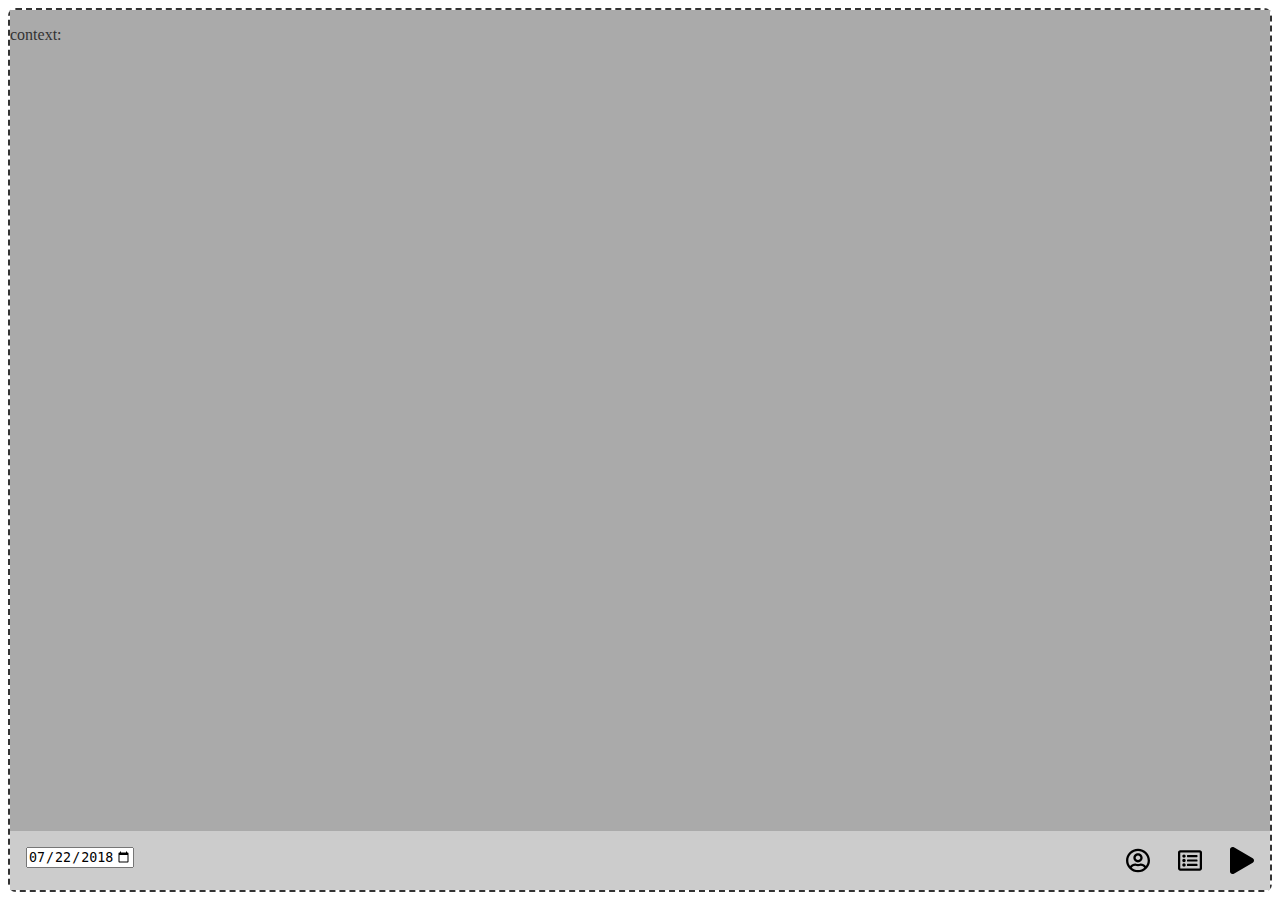
==== index.html @ cb89da16 "comp" ====
<!DOCTYPE html>
<html lang="en">

<head>
    <meta charset="UTF-8">
    <meta http-equiv="X-UA-Compatible" content="IE=edge">
    <meta name="viewport" content="width=device-width, initial-scale=1.0">
    <title>book</title>

    <link rel="stylesheet" href="./style.css">
    <script type="module" src="./app.js"></script>

</head>

<body>
    <main style="border: 2px currentColor dashed;">
        <app-listing context=""></app-listing>

        <app-drawer open="false"></app-drawer>
    </main>
</body>

</html>
---- style.css ----
* {
  box-sizing: border-box;
  margin: 0;
  padding: 0;
}
html {
  --size-0: 0.5rem;
  --size-1: 1rem;
  --size-2: 2rem;
  --size-3: 4rem;

  --black: #333;
  --dark: #777;
  --light: #aaa;
  --white: #eee;
}
html {
  height: 100vh;
}
body {
  height: 100%;
  padding: var(--size-0);

  color: var(--black);
}

main {
  border-radius: var(--size-0);
  height: 100%;

  display: flex;
  flex-direction: column;
}

/* Components */
/* lister - - - */
app-listing {
  background-color: var(--light);
  flex-grow: 1;
}
/* drawer - - -  */
app-drawer {
  /* background-color: var(--dark); */
}

app-drawer{
}
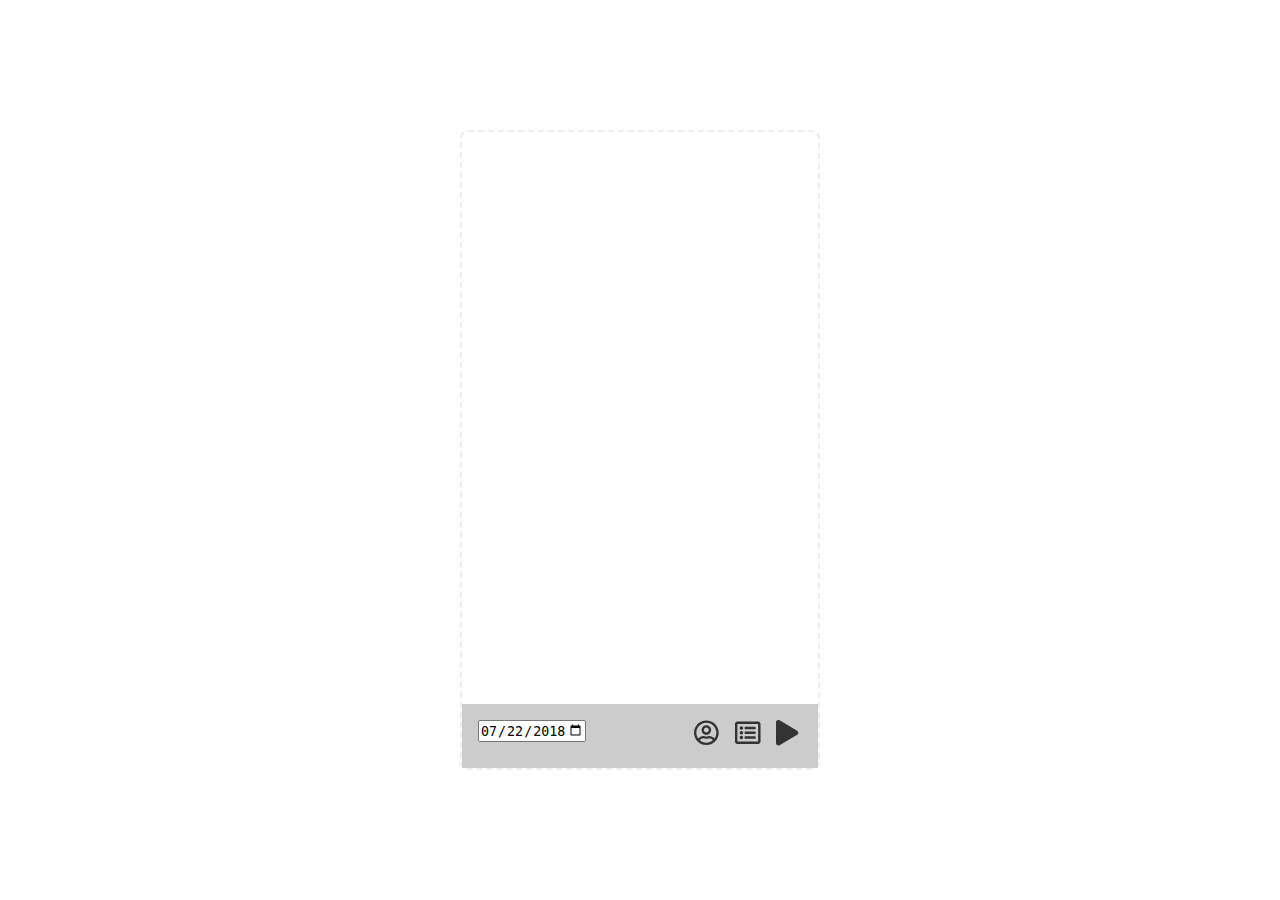
==== commit 512eae64: "styling interaction" ====
--- a/index.html
+++ b/index.html
@@ -13,7 +13,7 @@
 </head>
 
 <body>
-    <main style="border: 2px currentColor dashed;">
+    <main>
         <app-listing context=""></app-listing>
 
         <app-drawer open="false"></app-drawer>
--- a/style.css
+++ b/style.css
@@ -13,6 +13,8 @@
   --dark: #777;
   --light: #aaa;
   --white: #eee;
+
+  --main: rgb(32, 61, 224);
 }
 html {
   height: 100vh;
@@ -20,16 +22,21 @@
 body {
   height: 100%;
   padding: var(--size-0);
-
+  display: flex;
+  align-items: center;
   color: var(--black);
 }
 
 main {
   border-radius: var(--size-0);
   height: 100%;
-
+  flex-grow: 1;
+  max-width: 360px;
+  max-height: 640px;
+  margin: 0 auto;
   display: flex;
   flex-direction: column;
+  border: 2px var(--white) dashed;
 }
 
 /* Components */
@@ -41,7 +48,8 @@
 /* drawer - - -  */
 app-drawer {
   /* background-color: var(--dark); */
+  transition: height 75ms ease-out;
 }
 
-app-drawer{
-}+app-drawer {
+}
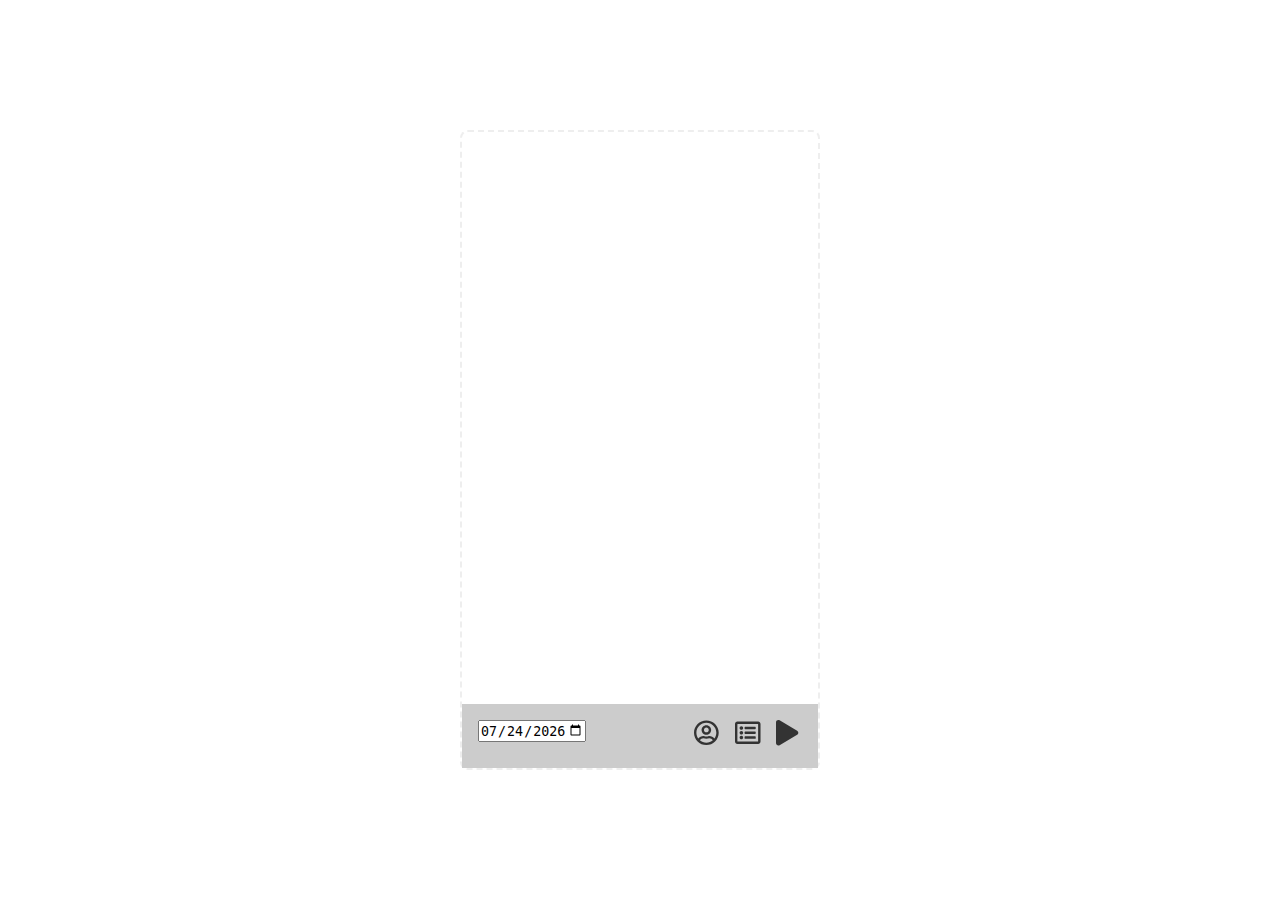
==== commit 28d8b78b: "current date" ====
--- a/index.html
+++ b/index.html
@@ -15,7 +15,6 @@
 <body>
     <main>
         <app-listing context=""></app-listing>
-
         <app-drawer open="false"></app-drawer>
     </main>
 </body>
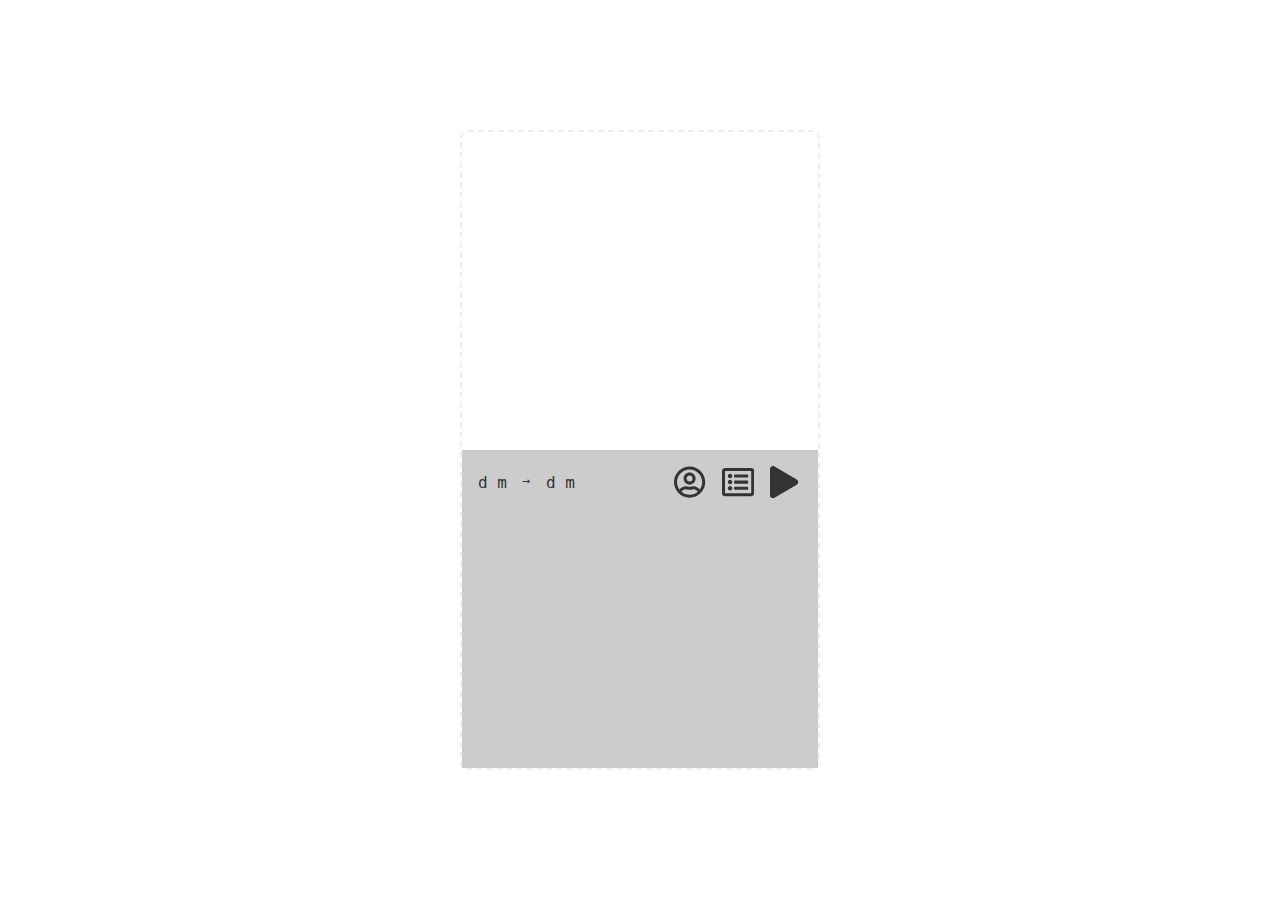
==== commit c3b80f2f: "preload SVG" ====
--- a/index.html
+++ b/index.html
@@ -7,6 +7,16 @@
     <meta name="viewport" content="width=device-width, initial-scale=1.0">
     <title>book</title>
 
+    <!-- preload -->
+    <link rel="preload" href="./components/date.js" as="script">
+    <link rel="preload" href="./components/drawer.js" as="script">
+    <link rel="preload" href="./components/listing.js" as="script">
+    <link rel="preload" href="./components/menu.js" as="script">
+
+    <link rel="preload" as="image" href="./assets/user.svg">
+    <link rel="preload" as="image" href="./assets/filter.svg">
+    <link rel="preload" as="image" href="./assets/book.svg">
+
     <link rel="stylesheet" href="./style.css">
     <script type="module" src="./app.js"></script>
 
@@ -15,7 +25,7 @@
 <body>
     <main>
         <app-listing context=""></app-listing>
-        <app-drawer open="false"></app-drawer>
+        <app-drawer open="true"></app-drawer>
     </main>
 </body>
 
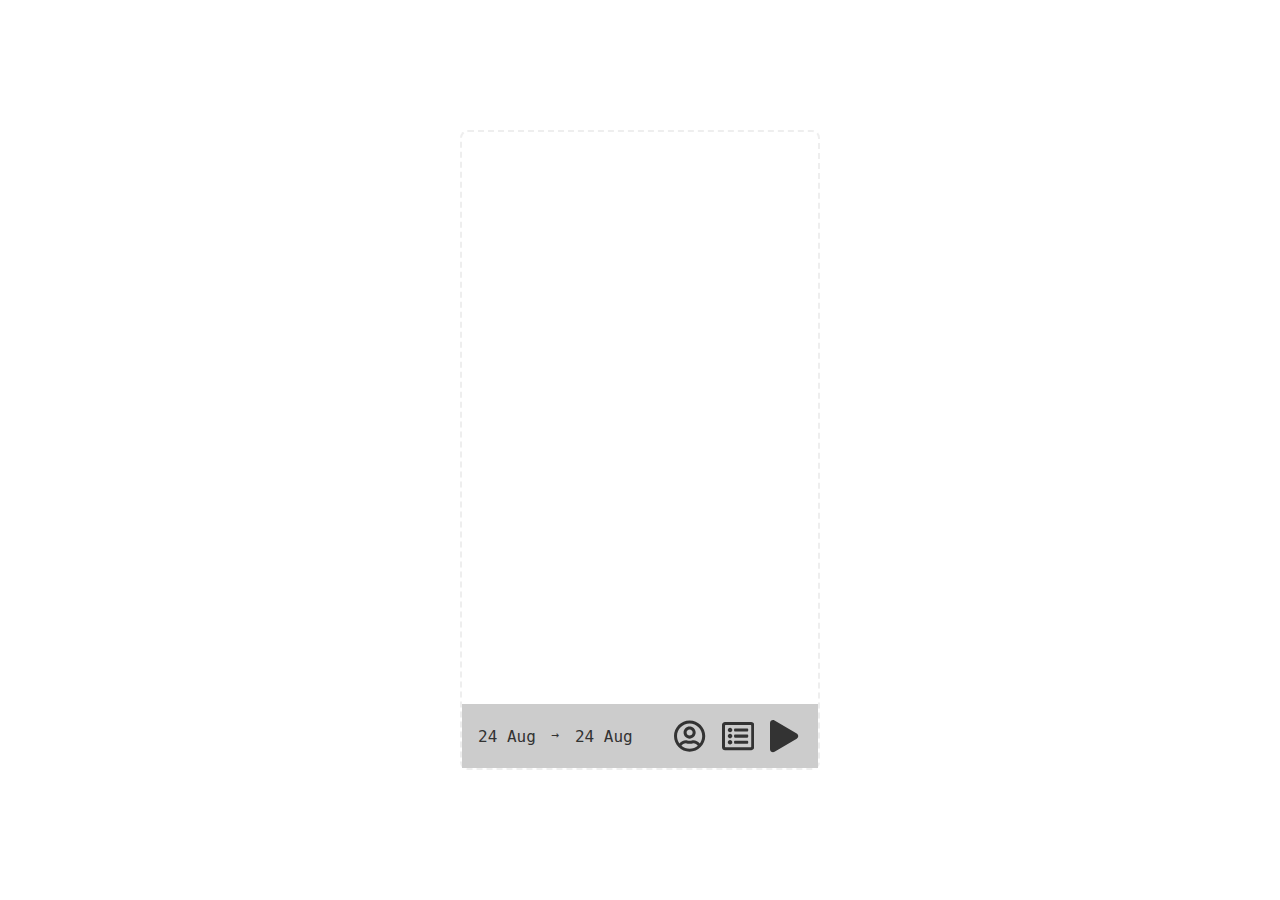
==== commit 4ac429d4: "datee" ====
--- a/index.html
+++ b/index.html
@@ -25,7 +25,7 @@
 <body>
     <main>
         <app-listing context=""></app-listing>
-        <app-drawer open="true"></app-drawer>
+        <app-drawer open="false"></app-drawer>
     </main>
 </body>
 
